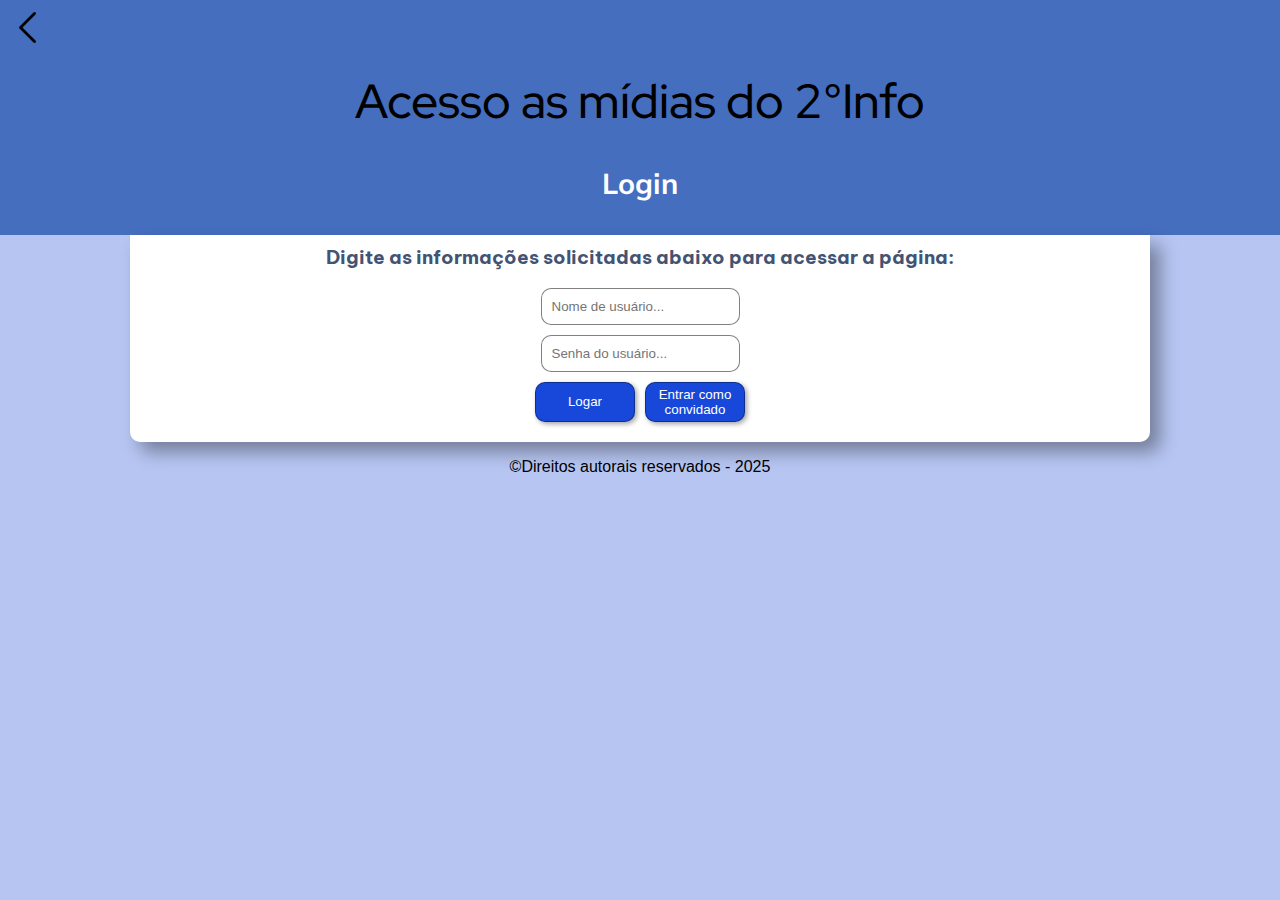
==== src/pages/login.html @ e20743ad "Função de login pronta" ====
<!DOCTYPE html>
<html lang="pt-BR">
<head>
    <meta charset="UTF-8">
    <meta name="viewport" content="width=device-width, initial-scale=1.0">
    <title>Login</title>
    <link rel="stylesheet" href="/src/public/css/login.css">
    <link
        href="https://fonts.googleapis.com/css2?family=Be+Vietnam+Pro:ital,wght@0,100;0,200;0,300;0,400;0,500;0,600;0,700;0,800;0,900;1,100;1,200;1,300;1,400;1,500;1,600;1,700;1,800;1,900&family=Mulish:ital,wght@0,200..1000;1,200..1000&family=Red+Hat+Display:ital,wght@0,300..900;1,300..900&display=swap"
        rel="stylesheet">
</head>
<body>
    <nav>
        <div><abbr title="Voltar ao menu"><a href="/index.html"><img src="../public/image/seta-voltar.png" alt="Seta para voltar"></a></abbr></a></div>
    </nav>
    <header>
        <div>
            <h1>
                Acesso as mídias do 2°Info
            </h1>
            <h2>Login</h2>
        </div>
    </header>
    <main>
        <h3>Digite as informações solicitadas abaixo para acessar a página:</h3>
        <div>
            <input id="username" type="text" placeholder="Nome de usuário...">
        </div>
        <div>
            <input id="password" type="text" name="txtsenha" id="senha" placeholder="Senha do usuário...">
        </div>
        <div id="btn">
            <button id="confirm">Logar</button>
            <button id="visit">Entrar como convidado</button>
        </div>
    </main>
    <footer>
        <p>&copy;Direitos autorais reservados - 2025</p>
    </footer>
    <script src="../scripts/visitpage.js"></script>
    <script type="module" src="/src/scripts/login.js"></script>
</body>
</html>
---- src/public/css/login.css ----
/*Paleta de cores
{ color: #1848D9; }
{ color: #4B75F2; }
{ color: #B6C5F2; }
{ color: #456EBF; }
{ color: #435373; }*/

body{
    margin:0;
    background-color:#B6C5F2;
}

body p{
    font-family:'Arial';
}

nav{
    background-color: #456EBF;
}

nav div{
    padding:5px;
}

nav div a img{
    width:45px;
}

header{
    padding:10px;
    background-color: #456EBF;
    text-align: center;
}

header h1{
    font-weight:500;
    font-family:'Red Hat Display';
    margin-top:0;
    font-size: 3em;
}

header h2{
    color:white;
    font-family: 'Mulish';
    font-size:1.8em;
}
main{
    background-color: white;
    margin:auto;
    max-width:1000px;
    min-width:300px;
    text-align: center;
    padding:10px;
    border-bottom-right-radius: 10px;
    border-bottom-left-radius: 10px;
    box-shadow: 10px 10px 18px rgba(0, 0, 0, 0.356);
}

main h3{
    color:#435373;
    font-family: 'Be Vietnam Pro';
    margin-top:0px;
}

main div{
    margin-bottom:10px;
}

main div input{
    padding:10px;
    border-radius: 10px;
    outline:0;
    border: 1px solid rgba(0, 0, 0, 0.493);
}

main div input:hover{
    outline:0px;
}

div#btn{
    display:flex;
    justify-content: center;
    align-items: center;
    gap:10px;
}

main div#btn button{
    height:40px;
    width:100px;
    background-color:#1848D9;
    font-family: 'Arial';
    color:white;
    border-radius: 10px;
    border:1px solid rgba(0, 0, 0, 0.342);
    box-shadow: 2px 2px 5px rgba(0, 0, 0, 0.37);
    transition:0.2s;
}

main div#btn button:hover{
    background-color:#153bac;
    width:110px;
    height:45px;
    box-shadow: 5px 5px 10px rgba(0, 0, 0, 0.37);
}

main div#btn button:active{
    background-color:#3b65e6;
}

footer{
    text-align: center;
}
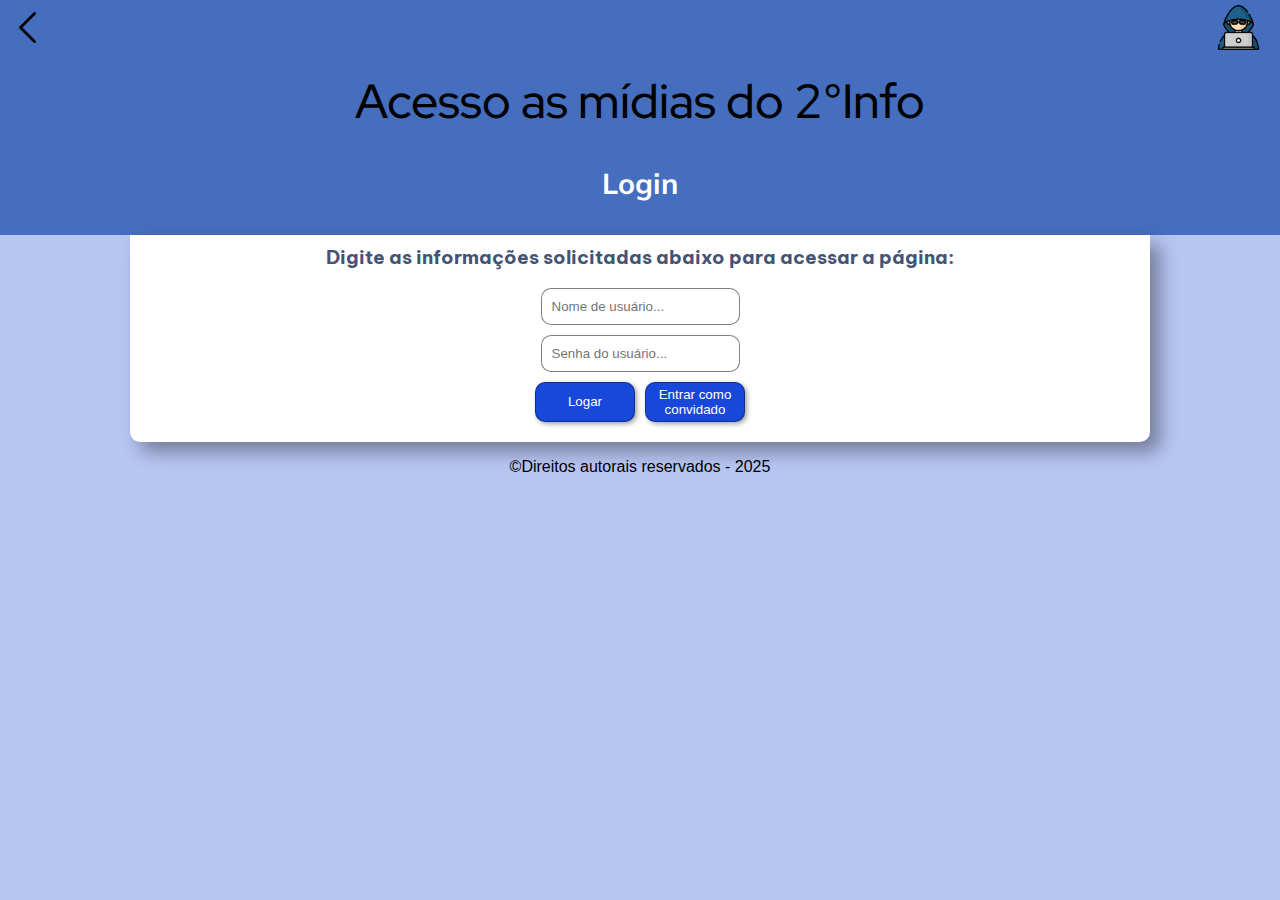
==== commit 5f0c44c0: "Primeira versão da função de adicionar fotos" ====
--- a/src/pages/login.html
+++ b/src/pages/login.html
@@ -12,6 +12,7 @@
 <body>
     <nav>
         <div><abbr title="Voltar ao menu"><a href="/index.html"><img src="../public/image/seta-voltar.png" alt="Seta para voltar"></a></abbr></a></div>
+        <img src="../public/image/logo-site.png" alt="logo-site">
     </nav>
     <header>
         <div>
--- a/src/public/css/login.css
+++ b/src/public/css/login.css
@@ -15,14 +15,22 @@
 }
 
 nav{
+    padding:5px;
     background-color: #456EBF;
 }
 
 nav div{
-    padding:5px;
+    display:inline-flex;
+    justify-content:start;
+    align-items:center;
+    width:95%;
 }
 
 nav div a img{
+    width:45px;
+}
+
+nav > img{
     width:45px;
 }
 
